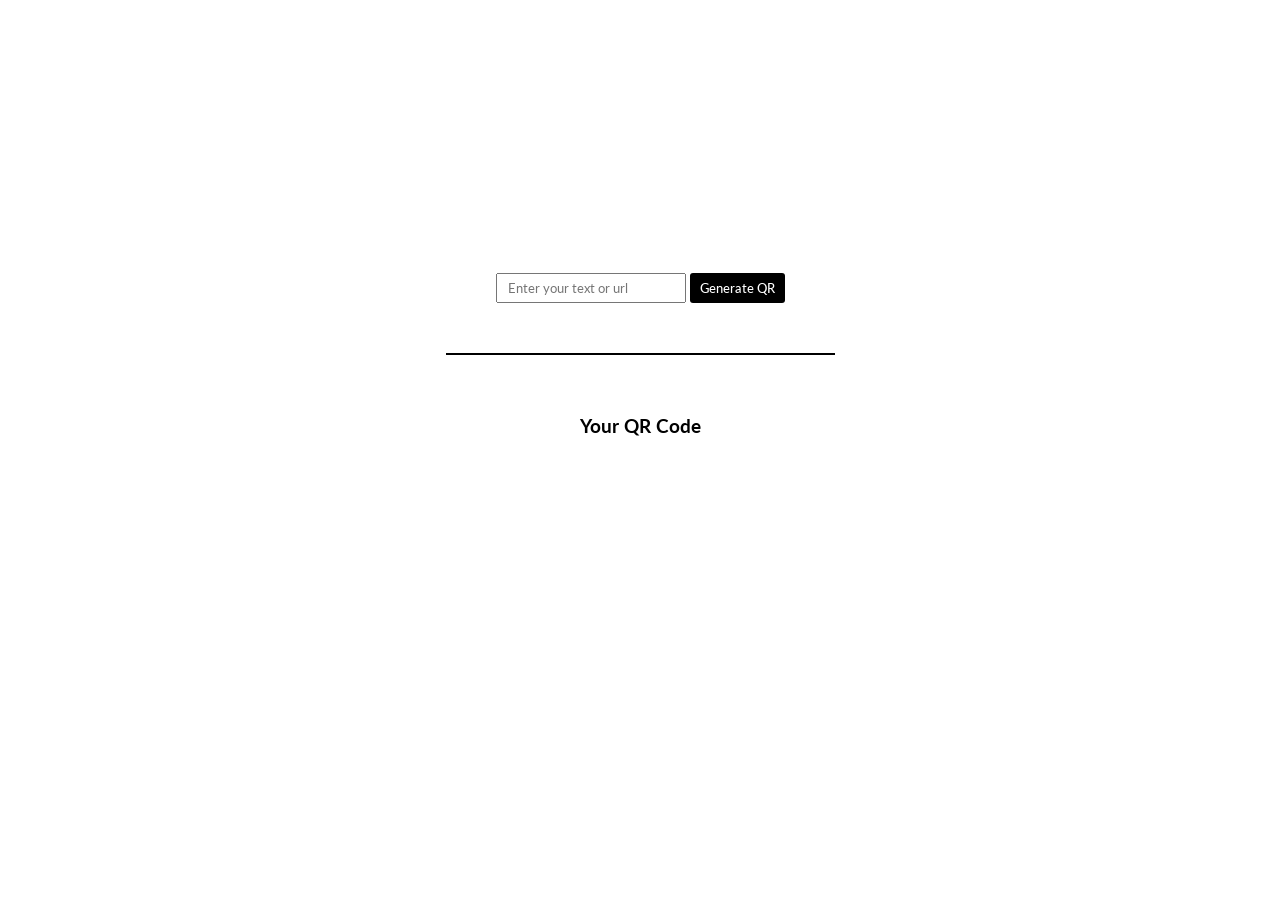
==== qr code generator/index.html @ bc5ddabe "qr code generator" ====
<!DOCTYPE html>
<html lang="en">
<head>
    <meta charset="UTF-8">
    <meta name="viewport" content="width=device-width, initial-scale=1.0">
    <link rel="stylesheet" href="style.css">
    <title>QR Code Generator</title>
</head>
<body>
    <main>
        <div class="input-area">
            <input type="text" id="input" placeholder="Enter your text or url">
            <button id="generate-btn">Generate QR</button>
        </div>
        <div class="output-area">
            <h3>Your QR Code</h3>
            <div id="code" class="code"></div>
        </div>
    </main>
    <script src="qrcode.min.js"></script>
    <script src="script.js"></script>
</body>
</html>
---- qr code generator/style.css ----
@import url('https://fonts.googleapis.com/css2?family=Lato:ital,wght@0,100;0,300;0,400;0,700;0,900;1,100;1,300;1,400;1,700;1,900&display=swap');
*{
    margin: 0;
    padding: 0;
    box-sizing: border-box;
    font-family: "Lato", sans-serif;
}
body{
    height: 100vh;
    display: flex;
    justify-content: center;
    align-items: center;
}
main{
    display: flex;
    justify-content: space-between;
    flex-direction: column;
    gap: 10px;
}
.input-area{
    padding: 50px;
    border-bottom: 2px solid black;

}
.input-area #input{
    padding: 5px 10px;
}
.input-area button{
    padding: 7px 10px;
    background-color: black;
    border: none;
    outline: none;
    border-radius: 3px;
    font-weight: 500;
    color: white;
}
.input-area button:hover{
    cursor: pointer;
}
.output-area{
    padding: 50px;
    text-align: center;
}
.code{
    margin: 20px auto;
    width: 150px;
    height: 150px;
}
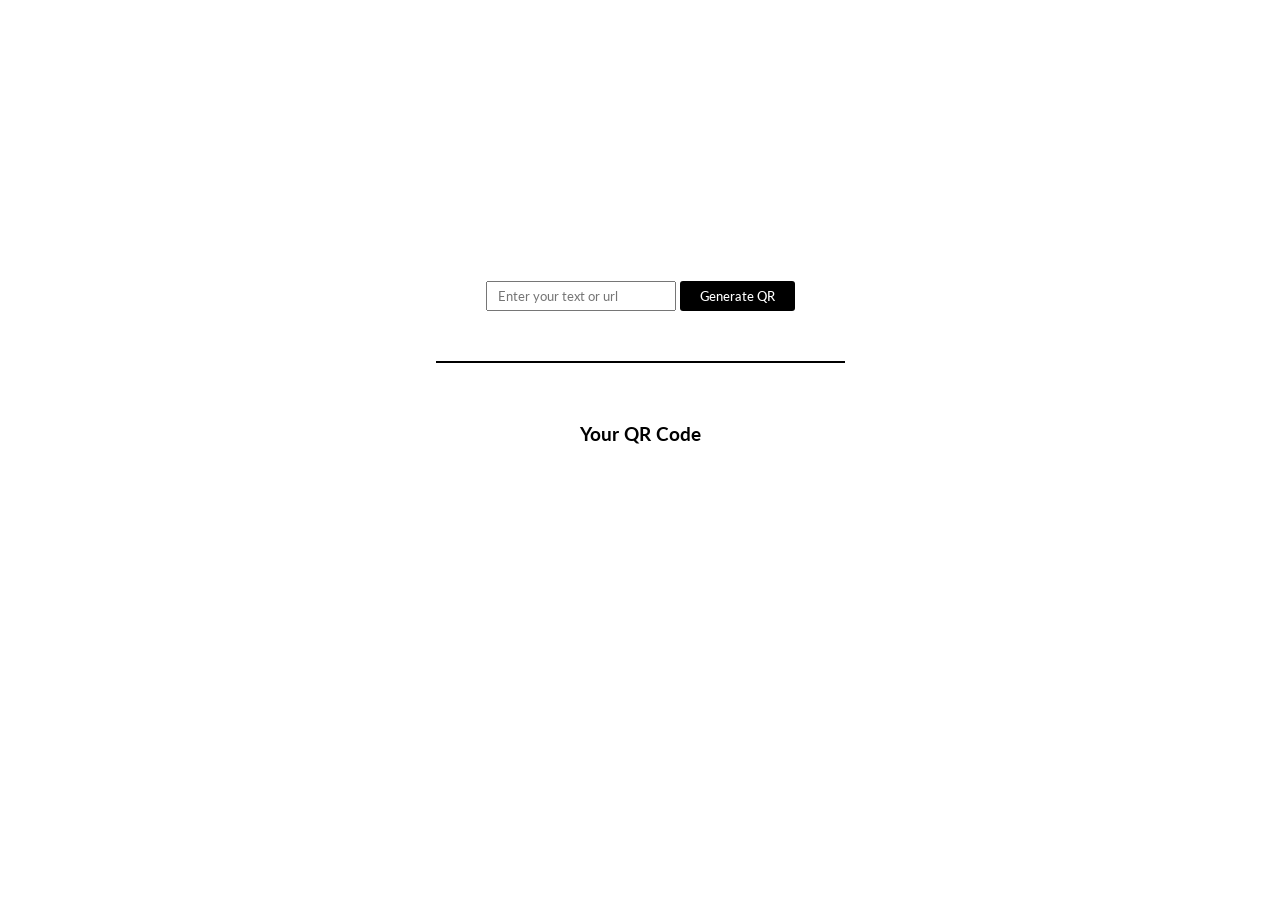
==== commit a1b326b4: "download button added" ====
--- a/qr code generator/index.html
+++ b/qr code generator/index.html
@@ -10,11 +10,12 @@
     <main>
         <div class="input-area">
             <input type="text" id="input" placeholder="Enter your text or url">
-            <button id="generate-btn">Generate QR</button>
+            <button id="generate-btn" class="btn">Generate QR</button>
         </div>
         <div class="output-area">
             <h3>Your QR Code</h3>
             <div id="code" class="code"></div>
+            <button id="btn-download" class="btn">Download</button>
         </div>
     </main>
     <script src="qrcode.min.js"></script>
--- a/qr code generator/style.css
+++ b/qr code generator/style.css
@@ -25,8 +25,8 @@
 .input-area #input{
     padding: 5px 10px;
 }
-.input-area button{
-    padding: 7px 10px;
+.btn{
+    padding: 7px 20px;
     background-color: black;
     border: none;
     outline: none;
@@ -34,7 +34,7 @@
     font-weight: 500;
     color: white;
 }
-.input-area button:hover{
+button:hover{
     cursor: pointer;
 }
 .output-area{
@@ -42,7 +42,11 @@
     text-align: center;
 }
 .code{
-    margin: 20px auto;
+    margin: 20px auto 5px;
     width: 150px;
     height: 150px;
+}
+#btn-download{
+    display: none;
+    margin: auto;
 }
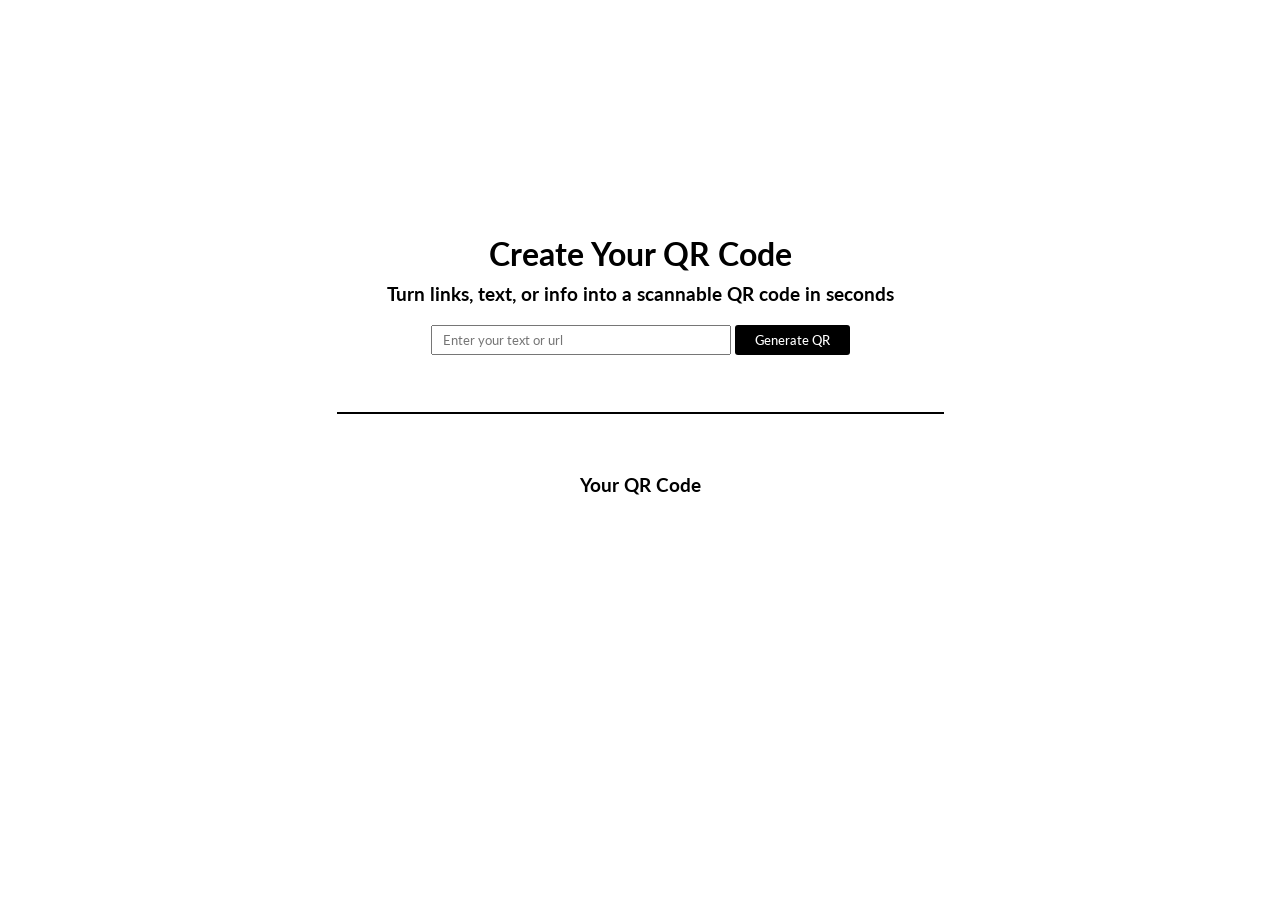
==== commit 6632346d: "input validation and title added" ====
--- a/qr code generator/index.html
+++ b/qr code generator/index.html
@@ -9,6 +9,8 @@
 <body>
     <main>
         <div class="input-area">
+            <h1>Create Your QR Code</h1>
+            <h3>Turn links, text, or info into a scannable QR code in seconds</h3>
             <input type="text" id="input" placeholder="Enter your text or url">
             <button id="generate-btn" class="btn">Generate QR</button>
         </div>
--- a/qr code generator/style.css
+++ b/qr code generator/style.css
@@ -6,7 +6,7 @@
     font-family: "Lato", sans-serif;
 }
 body{
-    height: 100vh;
+    min-height: 100vh;
     display: flex;
     justify-content: center;
     align-items: center;
@@ -20,10 +20,18 @@
 .input-area{
     padding: 50px;
     border-bottom: 2px solid black;
-
+    text-align: center;
+}
+.input-area h1{
+    margin: 10px 0;
+}
+.input-area h3{
+    margin-bottom: 20px;
 }
 .input-area #input{
+    width: 300px;
     padding: 5px 10px;
+    margin-bottom: 7px;
 }
 .btn{
     padding: 7px 20px;
@@ -42,7 +50,7 @@
     text-align: center;
 }
 .code{
-    margin: 20px auto 5px;
+    margin: 20px auto 10px;
     width: 150px;
     height: 150px;
 }
